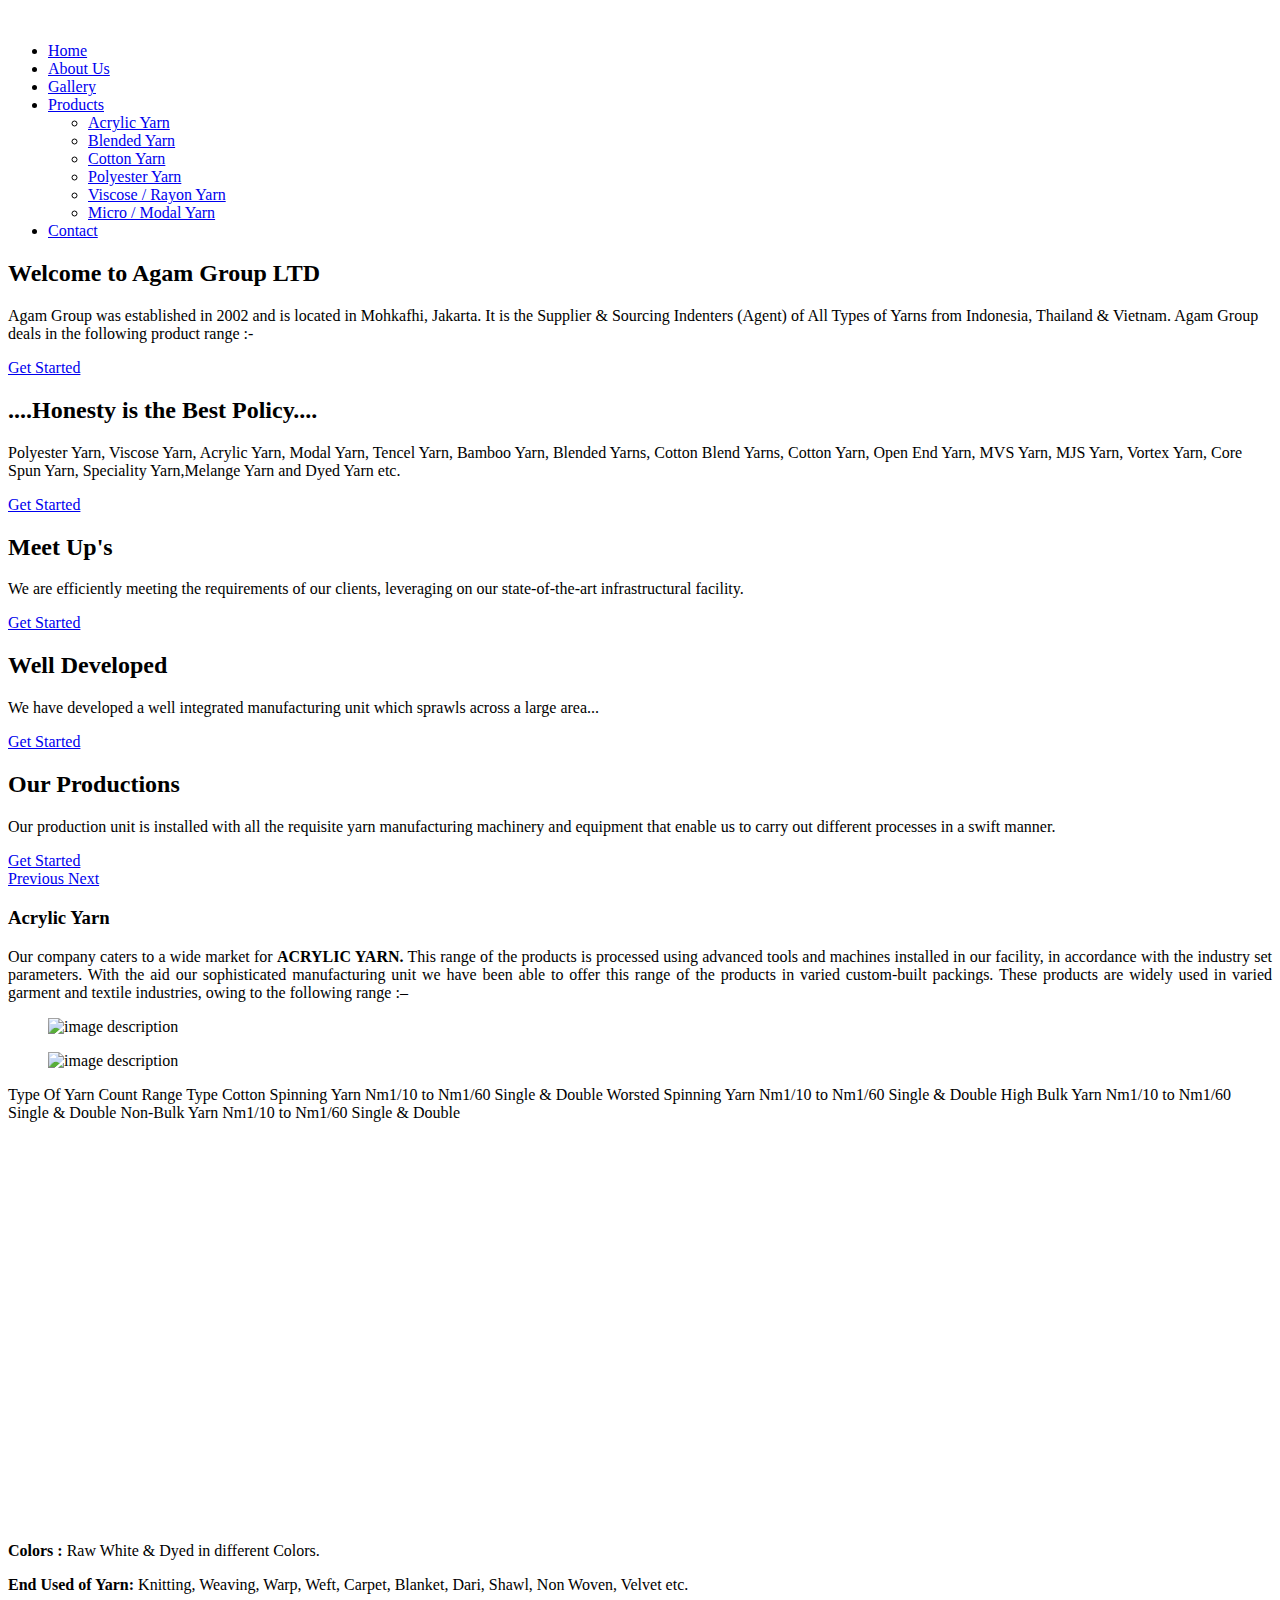
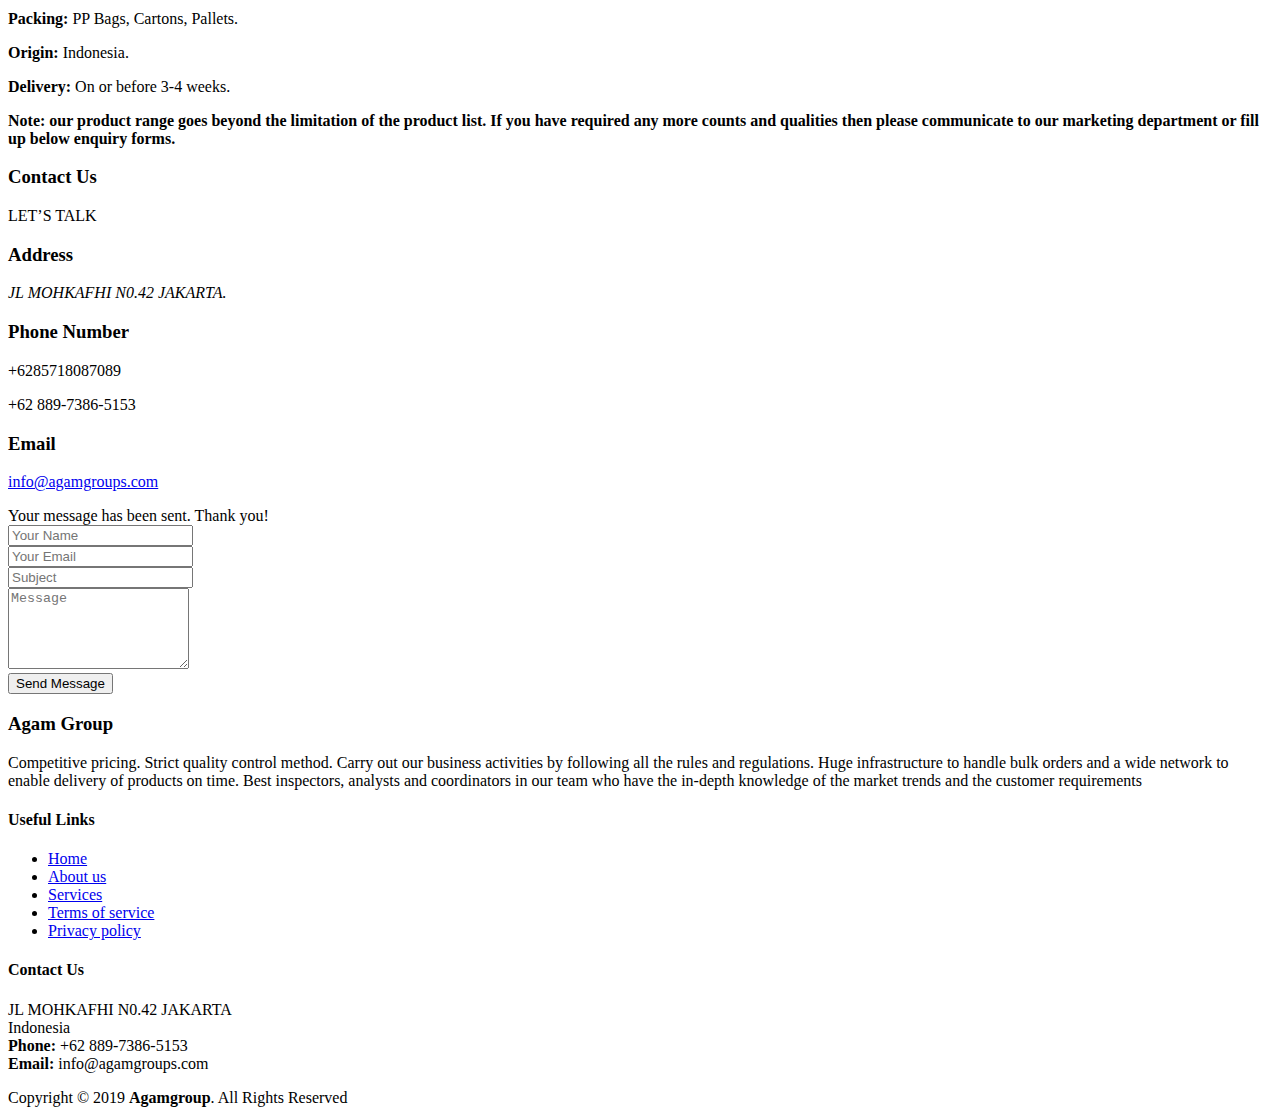
==== Ay.html @ a543dbbd "Second commit" ====
<!DOCTYPE html>
<html lang="en">
<head>
  <meta charset="utf-8">
  <title>Yarn Exporter, Supplier, Manufacturer from Indonesia</title>
  <meta content="width=device-width, initial-scale=1.0" name="viewport">
  <meta content="" name="keywords">
  <meta content="" name="description">

  <!-- Favicons -->
  <link href="img/agam logo.png" rel="icon">
  <link href="img/agam logo.png" rel="apple-touch-icon">

  <!-- Google Fonts -->
  <link href="https://fonts.googleapis.com/css?family=Open+Sans:300,300i,400,400i,700,700i|Montserrat:300,400,500,700" rel="stylesheet">

  <!-- Bootstrap CSS File -->
  <link href="lib/bootstrap/css/bootstrap.min.css" rel="stylesheet">

  <!-- Libraries CSS Files -->
  <link href="lib/font-awesome/css/font-awesome.min.css" rel="stylesheet">
  <link href="lib/animate/animate.min.css" rel="stylesheet">
  <link href="lib/ionicons/css/ionicons.min.css" rel="stylesheet">
  <link href="lib/owlcarousel/assets/owl.carousel.min.css" rel="stylesheet">
  <link href="lib/lightbox/css/lightbox.min.css" rel="stylesheet">

<link rel="apple-touch-icon" href="apple-touch-icon.png">
<link rel="shortcut icon" href="images/favicon.ico" type="image/x-icon" />
	<link rel="stylesheet" href="css/bootstrap.min.css">
	<link rel="stylesheet" href="css/normalize.css">
	<link rel="stylesheet" href="css/font-awesome.min.css">
	<link rel="stylesheet" href="css/icomoon.css">
	<link rel="stylesheet" href="css/transitions.css">
	<link rel="stylesheet" href="css/owl.carousel.css">
	<link rel="stylesheet" href="css/prettyPhoto.css">
	<link rel="stylesheet" href="css/owl.theme.css">
	<link rel="stylesheet" href="css/main.css">
	<link rel="stylesheet" href="css/color.css">
	<link rel="stylesheet" href="css/responsive.css">
        <link rel="stylesheet" href="https://cdn.jsdelivr.net/bxslider/4.2.12/jquery.bxslider.css">

	<script src="js/vendor/modernizr-2.8.3-respond-1.4.2.min.js"></script>
	<script src="https://ajax.googleapis.com/ajax/libs/jquery/1.8.3/jquery.min.js"></script>
	<script src="https://maps.googleapis.com/maps/api/js?v=3.exp&sensor=false&callback=initialize"></script>

  <!-- Main Stylesheet File -->
  <link href="css/style.css" rel="stylesheet">

  
</head>

<body>

  <!--==========================
    Header
  ============================-->
  <header id="header">
    <div class="container-fluid">

      <div id="logo" class="pull-left">
       <!-- <h1><a href="#intro" class="scrollto">AgamGroup</a></h1> -->
        <!-- Uncomment below if you prefer to use an image logo -->
        <a href="index.html"><img src="img/agam logo.png" alt="" title="" /></a>
      </div>

      <nav id="nav-menu-container">
        <ul class="nav-menu">
          <li class="menu-active"><a href="index.html">Home</a></li>
          <li><a href="#about">About Us</a></li>
          <li><a href="#portfolio">Gallery</a></li>
  
          <li class="menu-has-children"><a href="#portfolio">Products</a>
            <ul>
              <li><a href="Ay.html">Acrylic Yarn</a></li>
              <li><a href="blended-yarn.html">Blended Yarn</a></li>
              <li><a href="cotton.html">Cotton Yarn</a></li>
                <li><a href="polyester-Yarn.html">Polyester Yarn</a></li>
                    <li><a href="rayon.html">Viscose / Rayon Yarn</a></li>
              <li><a href="micro-modal-yarn.html">Micro / Modal Yarn</a></li>
            </ul>
          </li>
          <li><a href="#contact">Contact</a></li>
        </ul>
      </nav><!-- #nav-menu-container -->
    </div>
  </header><!-- #header -->

  <!--==========================
    Intro Section
  ============================-->
  <section id="intro">
    <div class="intro-container">
      <div id="introCarousel" class="carousel  slide carousel-fade" data-ride="carousel">

        <ol class="carousel-indicators"></ol>

        <div class="carousel-inner" role="listbox">

          <div class="carousel-item active" style="background-image: url('img/intro-carousel/1.jpg');">
            <div class="carousel-container">
              <div class="carousel-content">
                <h2>Welcome to Agam Group LTD</h2>
                <p>Agam Group was established in 2002 and is located in Mohkafhi, Jakarta. It is the Supplier & Sourcing Indenters (Agent) of All Types of Yarns from Indonesia, Thailand & Vietnam. Agam Group deals in the following product range :-</p>
                <a href="#featured-services" class="btn-get-started scrollto">Get Started</a>
              </div>
            </div>
          </div>

          <div class="carousel-item" style="background-image: url('img/intro-carousel/2.jpg');">
            <div class="carousel-container">
              <div class="carousel-content">
                <h2>....Honesty is the Best Policy....</h2>
                <p>Polyester Yarn, Viscose Yarn, Acrylic Yarn, Modal Yarn, Tencel Yarn, Bamboo Yarn, Blended Yarns, Cotton Blend Yarns, Cotton Yarn, Open End Yarn, MVS Yarn, MJS Yarn, Vortex Yarn, Core Spun Yarn, Speciality Yarn,Melange Yarn and Dyed Yarn etc.</p>
                <a href="#featured-services" class="btn-get-started scrollto">Get Started</a>
              </div>
            </div>
          </div>

          <div class="carousel-item" style="background-image: url('img/intro-carousel/3.jpg');">
            <div class="carousel-container">
              <div class="carousel-content">
             <h2>Meet Up's</h2>
                <p>We are efficiently meeting the requirements of our clients, leveraging on our state-of-the-art infrastructural facility.</p>
                <a href="#featured-services" class="btn-get-started scrollto">Get Started</a>
              </div>
            </div>
          </div>

          <div class="carousel-item" style="background-image: url('img/intro-carousel/4.jpg');">
            <div class="carousel-container">
              <div class="carousel-content">
              <h2>Well Developed</h2>
                <p>We have developed a well integrated manufacturing unit which sprawls across a large area...</p>
                <a href="#featured-services" class="btn-get-started scrollto">Get Started</a>
              </div>
            </div>
          </div>

          <div class="carousel-item" style="background-image: url('img/intro-carousel/5.jpg');">
            <div class="carousel-container">
              <div class="carousel-content">
            <h2>Our Productions</h2>
                <p>Our production unit is installed with all the requisite yarn manufacturing machinery and equipment that enable us to carry out different processes in a swift manner.</p>
                <a href="#featured-services" class="btn-get-started scrollto">Get Started</a>
              </div>
            </div>
          </div>

        </div>

        <a class="carousel-control-prev" href="#introCarousel" role="button" data-slide="prev">
          <span class="carousel-control-prev-icon ion-chevron-left" aria-hidden="true"></span>
          <span class="sr-only">Previous</span>
        </a>

        <a class="carousel-control-next" href="#introCarousel" role="button" data-slide="next">
          <span class="carousel-control-next-icon ion-chevron-right" aria-hidden="true"></span>
          <span class="sr-only">Next</span>
        </a>

      </div>
    </div>
  </section><!-- #intro -->

  <main id="main">
    





<div class="tg-pagecontent">
        <div class="container">
            <div class="row">
                <div class="tg-member tg-detailpage">
                    <div class="col-sm-12 col-xs-12 pull-left btm-20">
                        <div class="tg-sectionhead">
                            <div class="tg-sectiontitle">

                                <h3>Acrylic Yarn</h3>
                            </div>
                            <div class="tg-description">
                                <p style="text-align:justify">Our company caters to a wide market for <b>ACRYLIC YARN.</b> This range of the products is
                                    processed using advanced tools and machines installed in our facility, in accordance
                                    with the industry set parameters. With the aid our sophisticated manufacturing unit
                                    we have been able to offer this range of the products in varied custom-built
                                    packings. These products are widely used in varied garment and textile industries,
                                    owing to the following range :–</p>
                            </div>
                        </div>
                    </div>
                    <div class="col-sm-4 col-xs-12 pull-right">
                       <figure><img src="img/portfolio/app1.jpg" alt="image description"></figure>
                        <figure><img src="img/portfolio/app3.jpg" alt="image description"></figure>
                        
                    </div>
                    <div class="col-sm-8 col-xs-12 pull-left btm-20">
                        
                        <div class="tg-memberinfo">
                            <span class="headingBack">Type Of Yarn</span>
                            <span class="headingBack">Count Range</span>
                            <span class="headingBack">Type</span>

                            <span class="th">Cotton Spinning Yarn</span>
                            <span>Nm1/10 to Nm1/60</span>
                            <span>Single & Double</span>

                            <span class="th">Worsted Spinning Yarn</span>
                            <span>Nm1/10 to Nm1/60</span>
                            <span>Single & Double</span>

                            <span class="th">High Bulk Yarn</span>
                            <span>Nm1/10 to Nm1/60</span>
                            <span>Single & Double</span>

                            <span class="th">Non-Bulk Yarn</span>
                            <span>Nm1/10 to Nm1/60</span>
                            <span>Single & Double</span>
                        </div>
<div class="extra-des" style="margin-top:420px;">
                            <p><strong>Colors :</strong> Raw White & Dyed in different Colors.</p>
                            <p style="text-align:justify;"><strong>End Used of Yarn:</strong> Knitting, Weaving, Warp, Weft, Carpet, Blanket, Dari,
                                Shawl, Non Woven, Velvet etc.</p>
                            <p><strong>Packing:</strong> PP Bags, Cartons, Pallets.</p>
                            <p><strong>Origin: </strong> Indonesia.</p>
                            <p><strong>Delivery:</strong> On or before 3-4 weeks.</p>

                        </div>
<strong style="margin-top:10px;">
					Note: 	our product range goes beyond the limitation of the product list. If you have required any more counts and qualities then please communicate to our marketing department or fill up below enquiry forms.
				  </strong>
                    </div>
                </div>
            </div>
        </div>
    </div>

    <!--  ENQUIRY Form -->
  <section id="contact" class="section-bg wow fadeInUp">
      <div class="container">

        <div class="section-header">
          <h3>Contact Us</h3>
          <p>LET’S TALK</p>
        </div>

        <div class="row contact-info">

          <div class="col-md-4">
            <div class="contact-address">
              <i class="ion-ios-location-outline"></i>
              <h3>Address</h3>
              <address>JL MOHKAFHI N0.42 JAKARTA.</address>
            </div>
          </div>

          <div class="col-md-4">
            <div class="contact-phone">
              <i class="ion-ios-telephone-outline"></i>
              <h3>Phone Number</h3>
              <p>+6285718087089</a></p>
              <p>+62 889-7386-5153</a></p>
            </div>
          </div>

          <div class="col-md-4">
            <div class="contact-email">
              <i class="ion-ios-email-outline"></i>
              <h3>Email</h3>
              <p><a href="mailto:info@example.com">info@agamgroups.com</a></p>
            </div>
          </div>

        </div>

        <div class="form">
          <div id="sendmessage">Your message has been sent. Thank you!</div>
          <div id="errormessage"></div>
  
           <form action="https://formspree.io/info@agamgroups.com" role="form" class="contactForm method="POST">
            <div class="form-row">
              <div class="form-group col-md-6">
                <input type="text" name="name" class="form-control" id="name" placeholder="Your Name" data-rule="minlen:4" data-msg="Please enter at least 4 chars" />
                <div class="validation"></div>
              </div>
              <div class="form-group col-md-6">
                <input type="email" class="form-control" name="email" id="email" placeholder="Your Email" data-rule="email" data-msg="Please enter a valid email" />
                <div class="validation"></div>
              </div>
            </div>
            <div class="form-group">
              <input type="text" class="form-control" name="subject" id="subject" placeholder="Subject" data-rule="minlen:4" data-msg="Please enter at least 8 chars of subject" />
              <div class="validation"></div>
            </div>
            <div class="form-group">
              <textarea class="form-control" name="message" rows="5" data-rule="required" data-msg="Please write something for us" placeholder="Message"></textarea>
              <div class="validation"></div>
            </div>
            <div class="text-center"><button type="submit">Send Message</button></div>
          </form>
        </div>

      </div>
    </section><!-- #contact -->

  </main>

  <!--==========================
    Footer
  ============================-->
  <footer id="footer">
    <div class="footer-top">
      <div class="container">
        <div class="row">

          <div class="col-lg-4 col-md-6 footer-info">
            <h3>Agam Group</h3>
            <p>Competitive pricing.
Strict quality control method.
Carry out our business activities by following all the rules and regulations.
Huge infrastructure to handle bulk orders and a wide network to enable delivery of products on time.
Best inspectors, analysts and coordinators in our team who have the in-depth knowledge of the market trends and the customer requirements</p>
          </div>

          <div class="col-lg-4 col-md-6 footer-links">
            <h4>Useful Links</h4>
            <ul>
              <li><i class="ion-ios-arrow-right"></i> <a href="#">Home</a></li>
              <li><i class="ion-ios-arrow-right"></i> <a href="#">About us</a></li>
              <li><i class="ion-ios-arrow-right"></i> <a href="#">Services</a></li>
              <li><i class="ion-ios-arrow-right"></i> <a href="#">Terms of service</a></li>
              <li><i class="ion-ios-arrow-right"></i> <a href="#">Privacy policy</a></li>
            </ul>
          </div>

          <div class="col-lg-4 col-md-6 footer-contact">
            <h4>Contact Us</h4>
            <p>
              
              JL MOHKAFHI N0.42 JAKARTA<br>
              Indonesia <br>
              <strong>Phone:</strong> +62 889-7386-5153<br>
              <strong>Email:</strong> info@agamgroups.com<br>
            </p>

            <div class="social-links">
              <a href="#" class="twitter"><i class="fa fa-twitter"></i></a>
              <a href="#" class="facebook"><i class="fa fa-facebook"></i></a>
              <a href="#" class="instagram"><i class="fa fa-instagram"></i></a>
              <a href="#" class="google-plus"><i class="fa fa-google-plus"></i></a>
              <a href="#" class="linkedin"><i class="fa fa-linkedin"></i></a>
            </div>

          </div>

          

        </div>
      </div>
    </div>

    <div class="container">
      <div class="copyright">
         Copyright &copy; 2019 <strong>Agamgroup</strong>. All Rights Reserved
        
      </div>
      <div class="credits">
       
      </div>
    </div>
  </footer><!-- #footer -->

  <a href="#" class="back-to-top"><i class="fa fa-chevron-up"></i></a>

  <!-- JavaScript Libraries -->
  <script src="lib/jquery/jquery.min.js"></script>
  <script src="lib/jquery/jquery-migrate.min.js"></script>
  <script src="lib/bootstrap/js/bootstrap.bundle.min.js"></script>
  <script src="lib/easing/easing.min.js"></script>
  <script src="lib/superfish/hoverIntent.js"></script>
  <script src="lib/superfish/superfish.min.js"></script>
  <script src="lib/wow/wow.min.js"></script>
  <script src="lib/waypoints/waypoints.min.js"></script>
  <script src="lib/counterup/counterup.min.js"></script>
  <script src="lib/owlcarousel/owl.carousel.min.js"></script>
  <script src="lib/isotope/isotope.pkgd.min.js"></script>
  <script src="lib/lightbox/js/lightbox.min.js"></script>
  <script src="lib/touchSwipe/jquery.touchSwipe.min.js"></script>
  <!-- Contact Form JavaScript File -->
  <script src="contactform/contactform.js"></script>

  <!-- Template Main Javascript File -->
  <script src="js/main.js"></script>

</body>
</html>
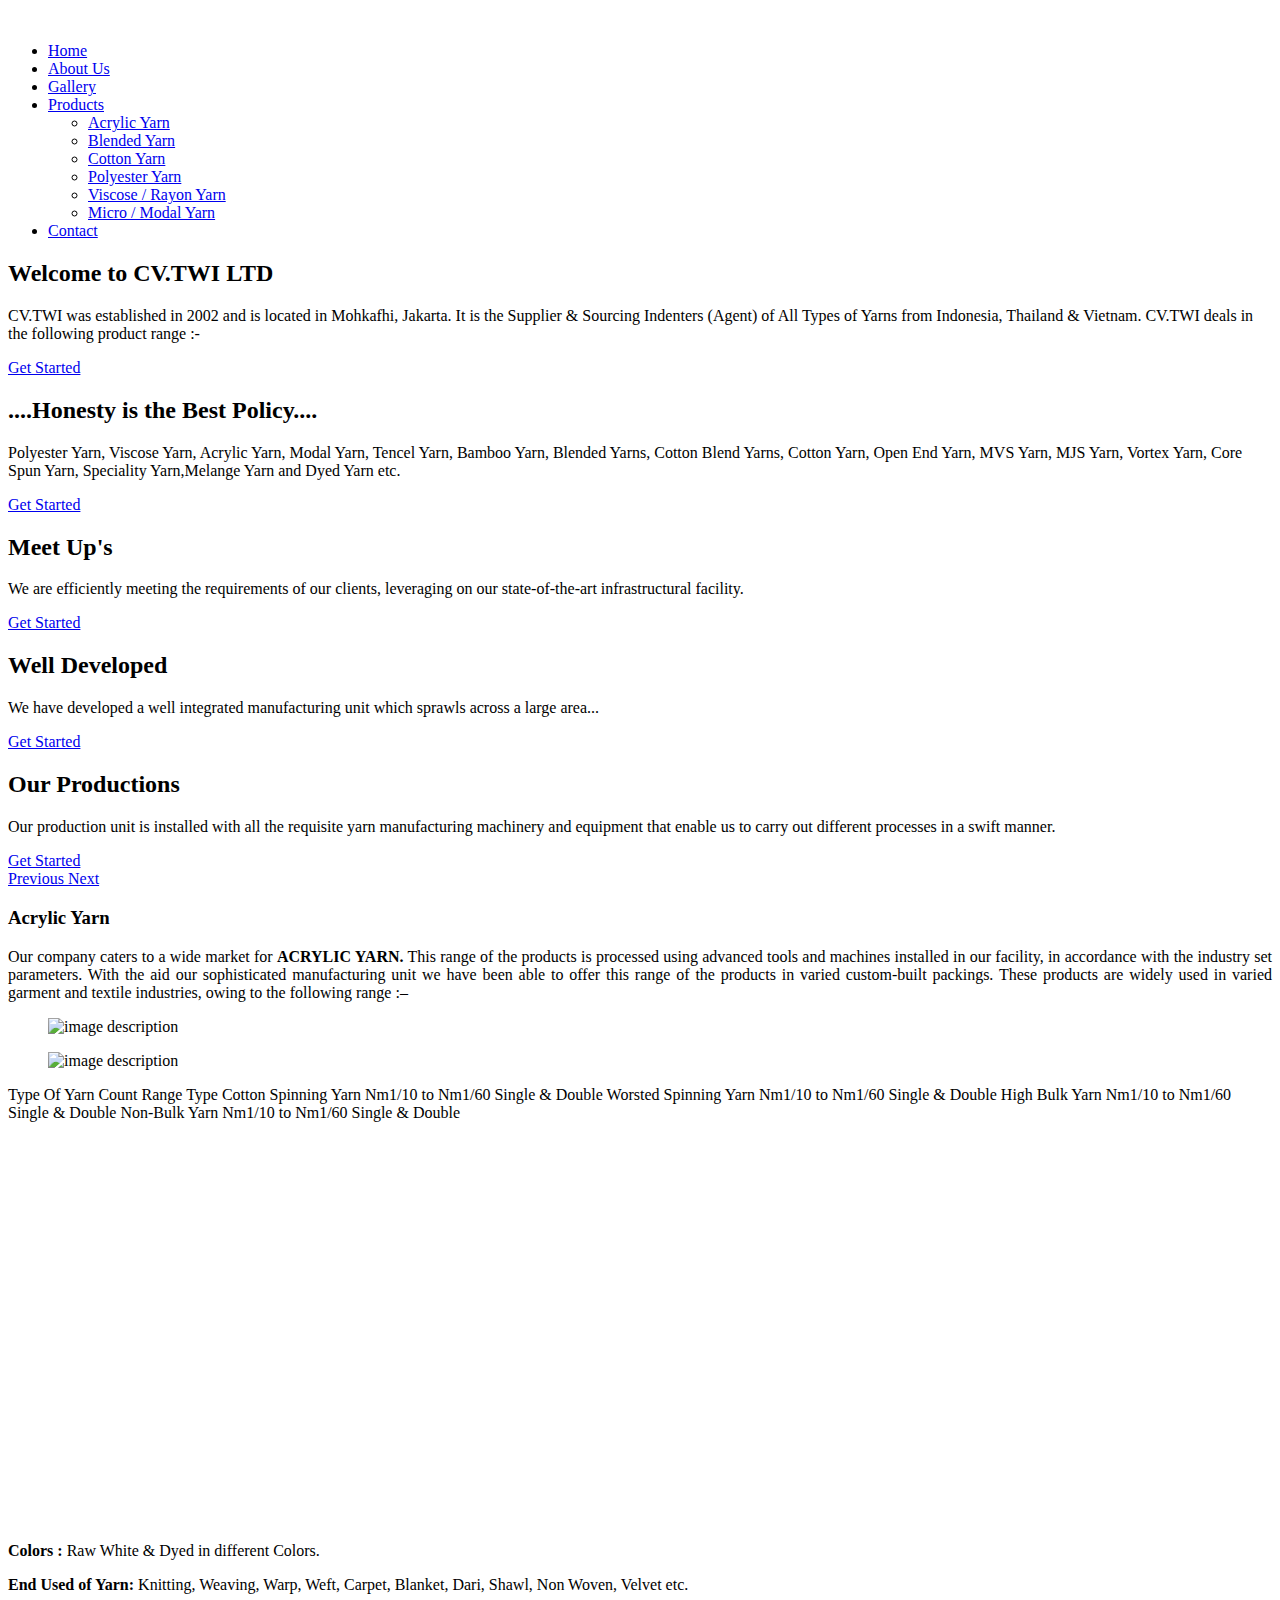
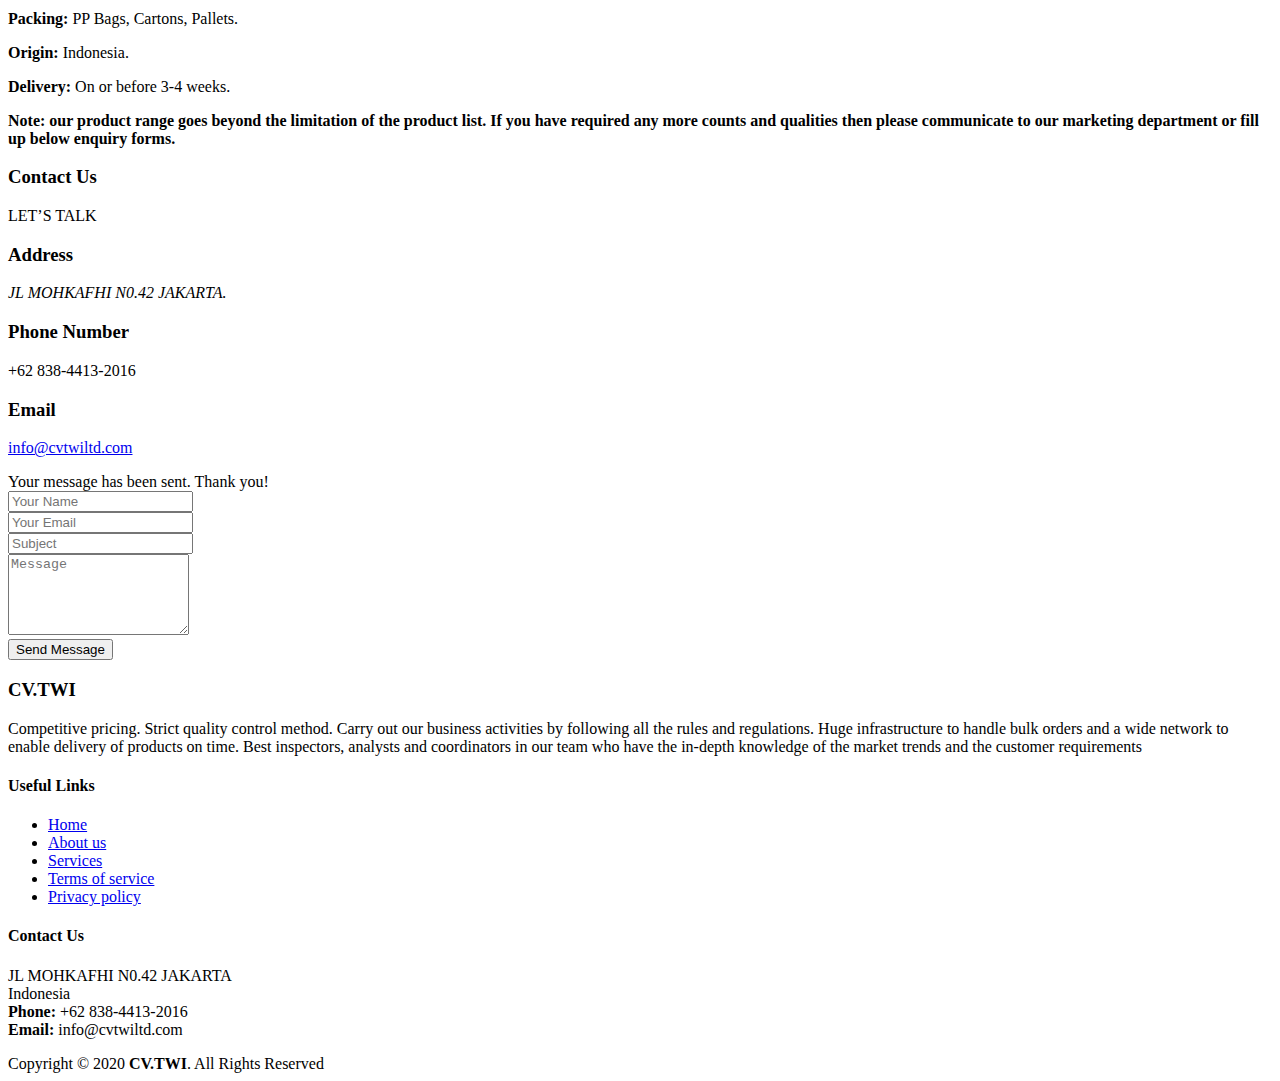
==== commit 65340ce3: "third commit" ====
--- a/Ay.html
+++ b/Ay.html
@@ -9,8 +9,8 @@
   <meta content="" name="description">
 
   <!-- Favicons -->
-  <link href="img/agam logo.png" rel="icon">
-  <link href="img/agam logo.png" rel="apple-touch-icon">
+  <link href="img/logo.jpg" rel="icon">
+  <link href="img/logo.jpg" rel="apple-touch-icon">
 
   <!-- Google Fonts -->
   <link href="https://fonts.googleapis.com/css?family=Open+Sans:300,300i,400,400i,700,700i|Montserrat:300,400,500,700" rel="stylesheet">
@@ -61,7 +61,7 @@
       <div id="logo" class="pull-left">
        <!-- <h1><a href="#intro" class="scrollto">AgamGroup</a></h1> -->
         <!-- Uncomment below if you prefer to use an image logo -->
-        <a href="index.html"><img src="img/agam logo.png" alt="" title="" /></a>
+        <a href="index.html"><img src="img/logo.jpg" alt="" title="" /></a>
       </div>
 
       <nav id="nav-menu-container">
@@ -100,9 +100,9 @@
           <div class="carousel-item active" style="background-image: url('img/intro-carousel/1.jpg');">
             <div class="carousel-container">
               <div class="carousel-content">
-                <h2>Welcome to Agam Group LTD</h2>
-                <p>Agam Group was established in 2002 and is located in Mohkafhi, Jakarta. It is the Supplier & Sourcing Indenters (Agent) of All Types of Yarns from Indonesia, Thailand & Vietnam. Agam Group deals in the following product range :-</p>
-                <a href="#featured-services" class="btn-get-started scrollto">Get Started</a>
+                <h2>Welcome to CV.TWI LTD</h2>
+                <p>CV.TWI was established in 2002 and is located in Mohkafhi, Jakarta. It is the Supplier & Sourcing Indenters (Agent) of All Types of Yarns from Indonesia, Thailand & Vietnam. CV.TWI deals in the following product range :-</p>
+                <a href="#contact" class="btn-get-started scrollto">Get Started</a>
               </div>
             </div>
           </div>
@@ -259,8 +259,7 @@
             <div class="contact-phone">
               <i class="ion-ios-telephone-outline"></i>
               <h3>Phone Number</h3>
-              <p>+6285718087089</a></p>
-              <p>+62 889-7386-5153</a></p>
+              <p>+62 838-4413-2016</a></p>
             </div>
           </div>
 
@@ -268,7 +267,7 @@
             <div class="contact-email">
               <i class="ion-ios-email-outline"></i>
               <h3>Email</h3>
-              <p><a href="mailto:info@example.com">info@agamgroups.com</a></p>
+              <p><a href="mailto:info@example.com">info@cvtwiltd.com</a></p>
             </div>
           </div>
 
@@ -278,7 +277,7 @@
           <div id="sendmessage">Your message has been sent. Thank you!</div>
           <div id="errormessage"></div>
   
-           <form action="https://formspree.io/info@agamgroups.com" role="form" class="contactForm method="POST">
+           <form action="https://formspree.io/info@cvtwiltd.com" role="form" class="contactForm method="POST">
             <div class="form-row">
               <div class="form-group col-md-6">
                 <input type="text" name="name" class="form-control" id="name" placeholder="Your Name" data-rule="minlen:4" data-msg="Please enter at least 4 chars" />
@@ -315,7 +314,7 @@
         <div class="row">
 
           <div class="col-lg-4 col-md-6 footer-info">
-            <h3>Agam Group</h3>
+            <h3>CV.TWI</h3>
             <p>Competitive pricing.
 Strict quality control method.
 Carry out our business activities by following all the rules and regulations.
@@ -340,8 +339,8 @@
               
               JL MOHKAFHI N0.42 JAKARTA<br>
               Indonesia <br>
-              <strong>Phone:</strong> +62 889-7386-5153<br>
-              <strong>Email:</strong> info@agamgroups.com<br>
+              <strong>Phone:</strong> +62 838-4413-2016<br>
+              <strong>Email:</strong> info@cvtwiltd.com<br>
             </p>
 
             <div class="social-links">
@@ -362,7 +361,7 @@
 
     <div class="container">
       <div class="copyright">
-         Copyright &copy; 2019 <strong>Agamgroup</strong>. All Rights Reserved
+         Copyright &copy; 2020 <strong>CV.TWI</strong>. All Rights Reserved
         
       </div>
       <div class="credits">
